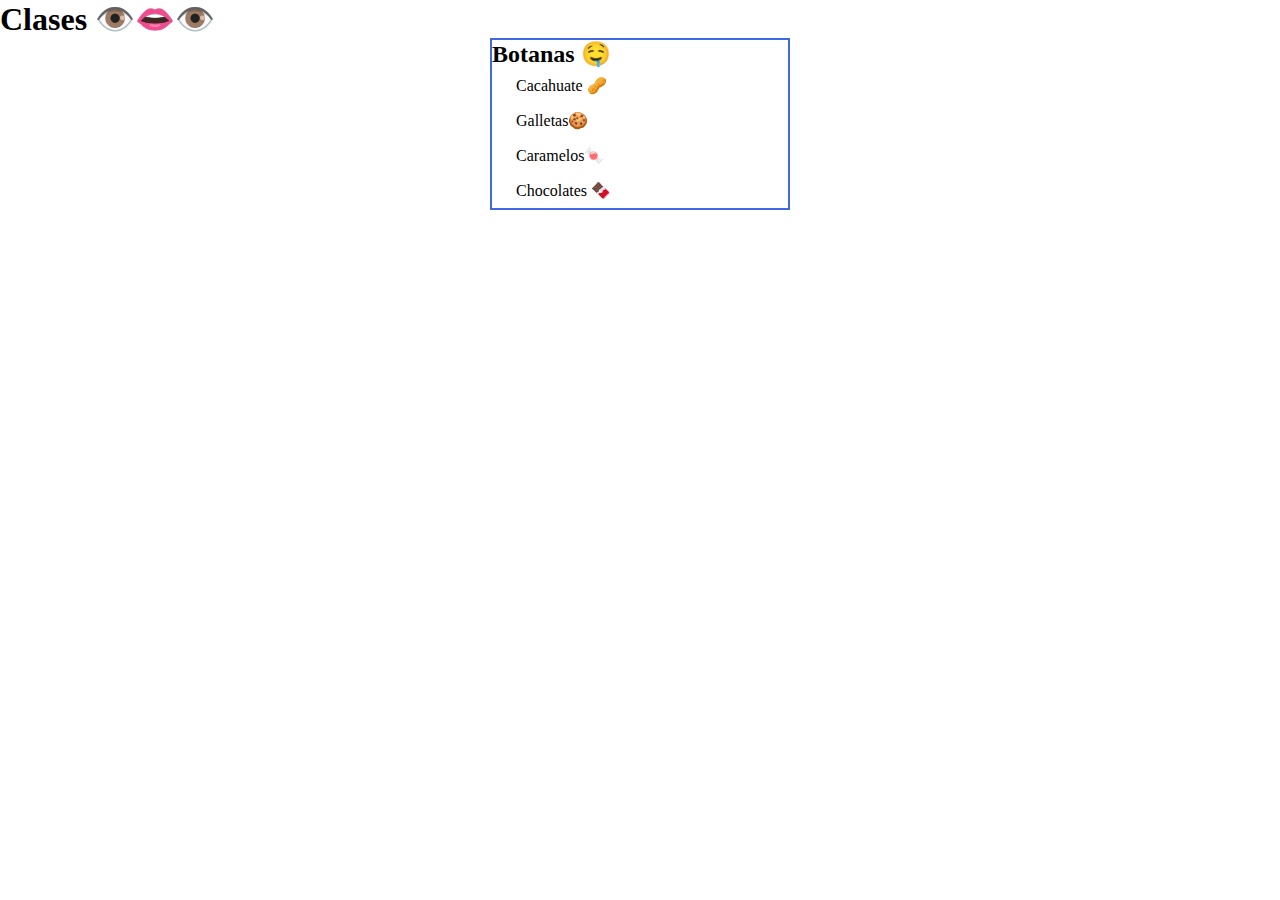
==== 04-Clases/index.html @ 6a370df1 "Iniciamos con Clases en el DOM" ====
<!DOCTYPE html>
<html lang="en">
<head>
    <meta charset="UTF-8">
    <meta name="viewport" content="width=device-width, initial-scale=1.0">
    <title>Clases 👁️👄👁️</title>
    <link rel="stylesheet" href="style.css">
    <script src="script.js"></script>
</head>
<body>
    <h1> Clases 👁️👄👁️</h1>

    <div class="ingredientes">
        <h2 class="subtitulo">Botanas 🤤</h2>
        <ul class="lista">
        <li class=" botana">Cacahuate 🥜</li>
        <li class=" botana">Galletas🍪</li>
        <li class=" botana">Caramelos🍬</li>
        <li class=" botana">Chocolates 🍫</li>
        </ul>
    </div>
</body>
</html>
---- 04-Clases/style.css ----
*{
    padding: 0;
    margin: 0;
    box-sizing: border-box;
}

body{
    font-family: Cambria, Cochin, Georgia, Times, 'Times New Roman', serif;
}

.ingredientes {
    margin: 0 auto;
    width: 300px;
    border: 2px solid royalblue;
}

.lista {
    list-style: none;
}

.botana {
    padding: 8px 24px;
}

.bg-lightblue {
    background-color: lightcyan;
}
.bg-lightpink {
    background-color: lightyellow;
}
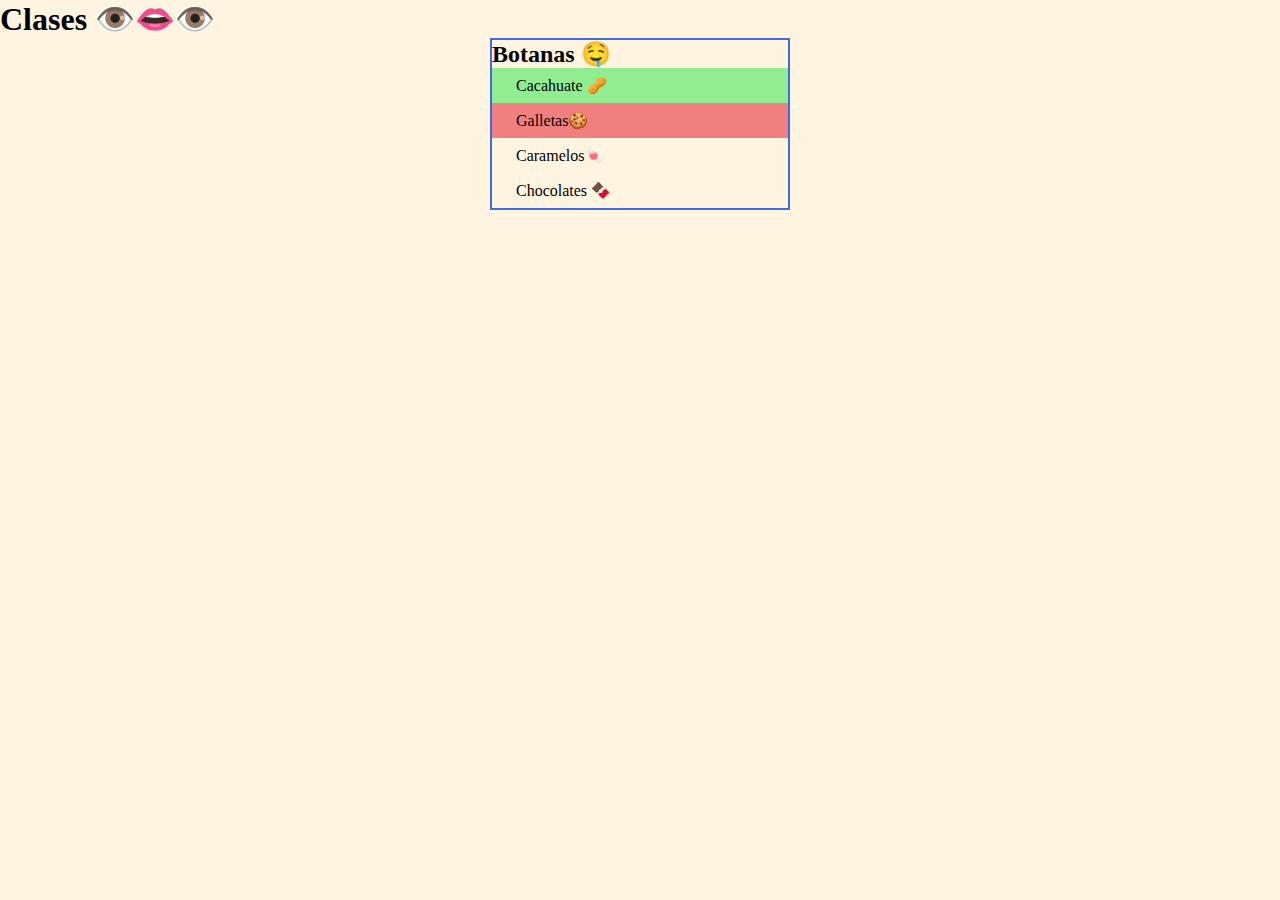
==== commit 173b7913: "Terminamos clases con JS" ====
--- a/04-Clases/index.html
+++ b/04-Clases/index.html
@@ -5,7 +5,7 @@
     <meta name="viewport" content="width=device-width, initial-scale=1.0">
     <title>Clases 👁️👄👁️</title>
     <link rel="stylesheet" href="style.css">
-    <script src="script.js"></script>
+    <script src="script.js" defer></script>
 </head>
 <body>
     <h1> Clases 👁️👄👁️</h1>
@@ -13,10 +13,10 @@
     <div class="ingredientes">
         <h2 class="subtitulo">Botanas 🤤</h2>
         <ul class="lista">
-        <li class=" botana">Cacahuate 🥜</li>
-        <li class=" botana">Galletas🍪</li>
-        <li class=" botana">Caramelos🍬</li>
-        <li class=" botana">Chocolates 🍫</li>
+            <li class=" botana bg-lightblue">Cacahuate 🥜</li>
+            <li class=" botana">Galletas🍪</li>
+            <li class=" botana">Caramelos🍬</li>
+            <li class=" botana bg-lightpink">Chocolates 🍫</li>
         </ul>
     </div>
 </body>
--- a/04-Clases/style.css
+++ b/04-Clases/style.css
@@ -1,3 +1,7 @@
+body{
+    background-color: rgb(255, 244, 224);
+}
+
 *{
     padding: 0;
     margin: 0;
@@ -23,8 +27,7 @@
 }
 
 .bg-lightblue {
-    background-color: lightcyan;
+    background-color: lightgreen;
 }
 .bg-lightpink {
-    background-color: lightyellow;
-}
+    background-color: lightcoral};
